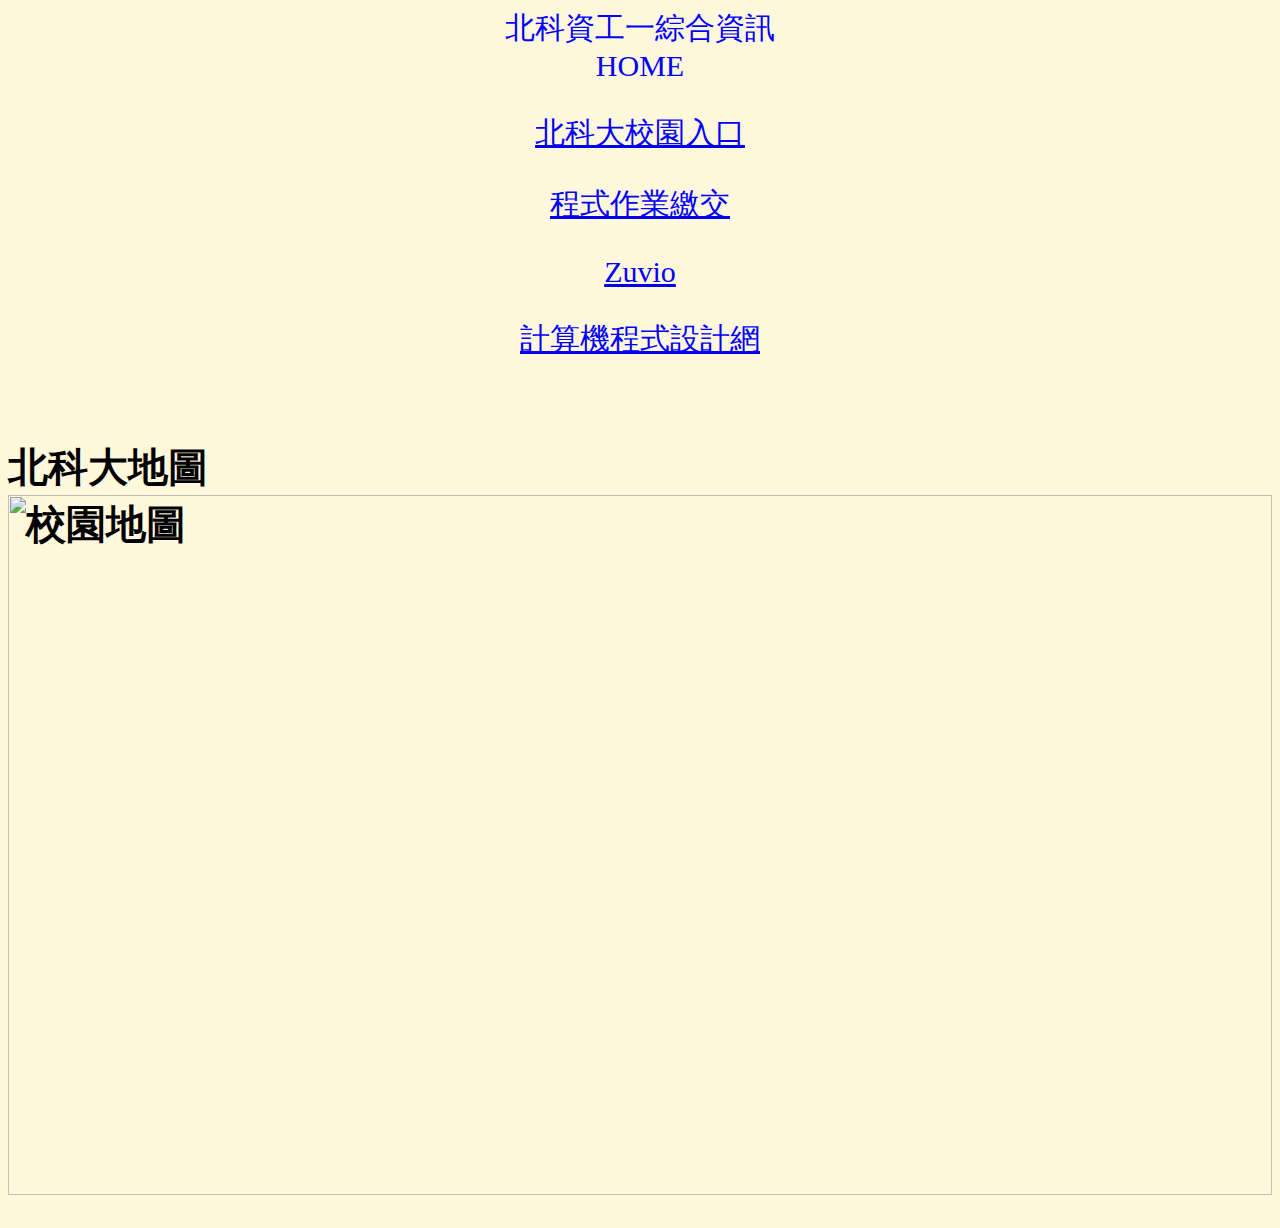
==== index.html @ 638ac4c7 "Update index.html" ====
<html>
<head>
  <title>kerueilin</title>
</head>
<body>
  <style>
  body{background-color:Cornsilk;}
  p{
    color:blue;
    font-size:30PX;
    text-align: center;
  }
  #mm{
    color:black;
    font-size:40px;
    text-align: left;
  }

  </style>
<p>北科資工一綜合資訊<br>HOME</p>
<a href="https://nportal.ntut.edu.tw/index.do?thetime=1599730672299"target="_blank"><p>北科大校園入口</p></a>
<a href="https://140.124.184.228/upload/Login"target="_blank"><p>程式作業繳交</p><a>
<a href="https://irs.zuvio.com.tw/"target="_blank"><p>Zuvio</p><a>
<a href="https://myweb.ntut.edu.tw/~jykuo/pd1091.html"target="_blank"><p>計算機程式設計網</p><a>

<h2 id="mm"><br>北科大地圖
<img src="https://lh3.googleusercontent.com/d/1_U0SQkon9v7F56mmL-is5pULBh6xdJmw"alt="校園地圖"style="width: 100%;height:700px;">
</h2>


</body>
</html>
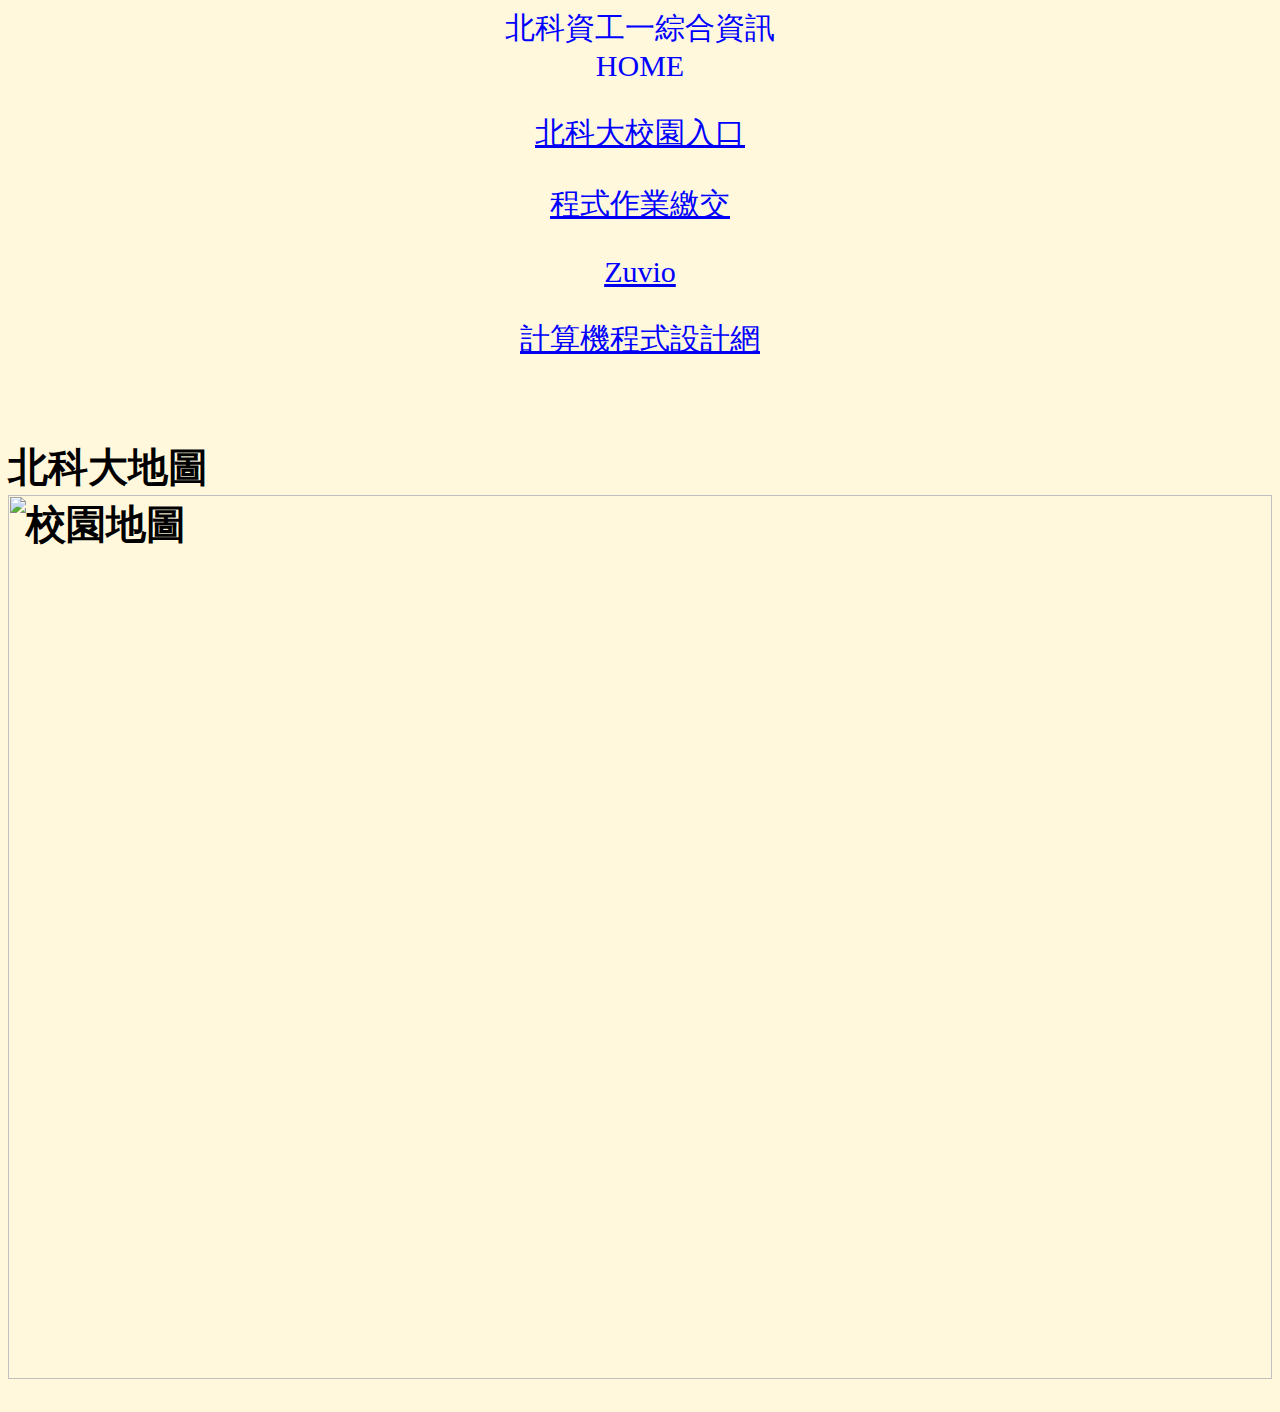
==== commit afafb586: "Update index.html" ====
--- a/index.html
+++ b/index.html
@@ -24,7 +24,7 @@
 <a href="https://myweb.ntut.edu.tw/~jykuo/pd1091.html"target="_blank"><p>計算機程式設計網</p><a>
 
 <h2 id="mm"><br>北科大地圖
-<img src="https://lh3.googleusercontent.com/d/1_U0SQkon9v7F56mmL-is5pULBh6xdJmw"alt="校園地圖"style="width: 100%;height:700px;">
+<img src="https://lh3.googleusercontent.com/d/1_U0SQkon9v7F56mmL-is5pULBh6xdJmw"alt="校園地圖"style="width: 100%;">
 </h2>
 
 
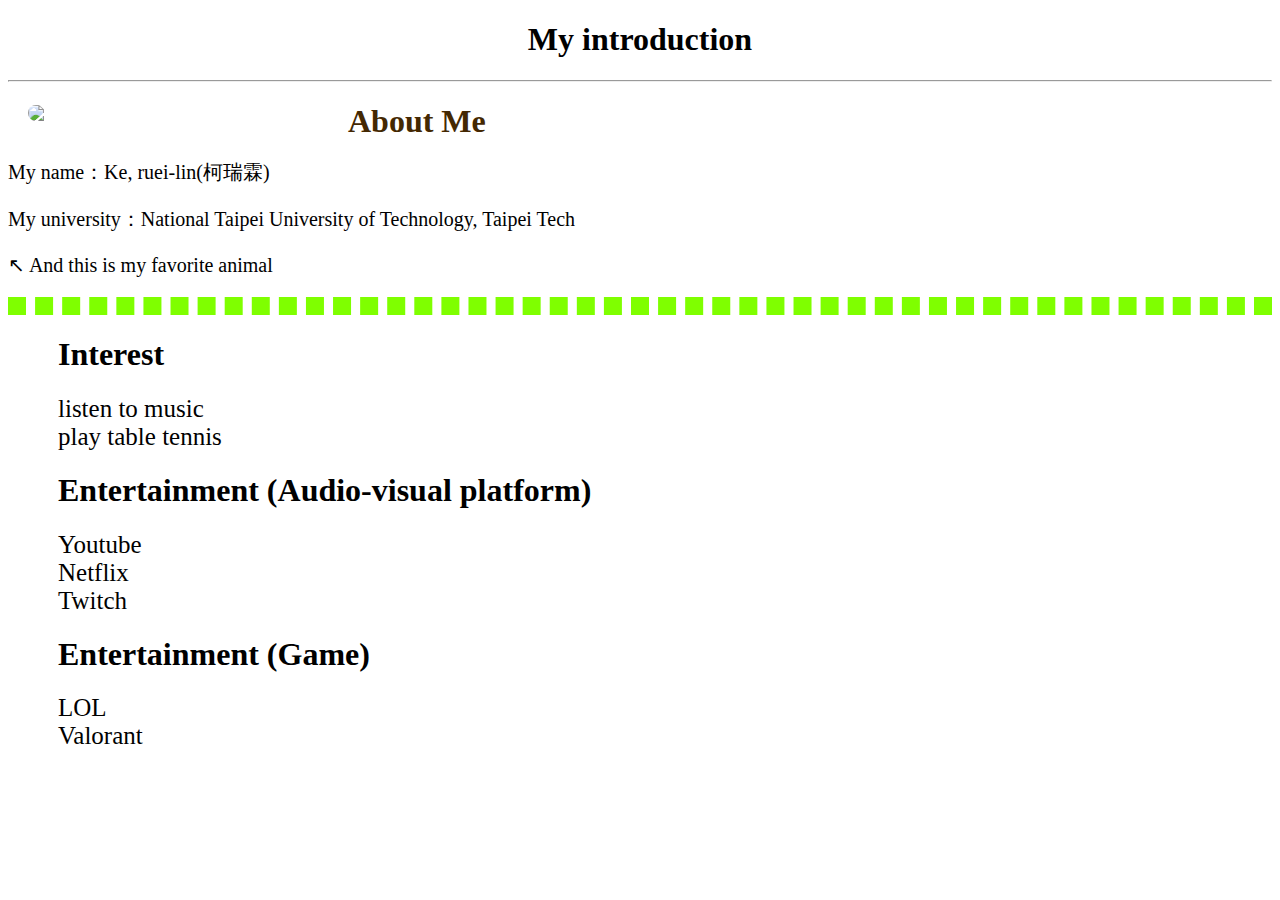
==== commit f7e5b767: "Update index.html" ====
--- a/index.html
+++ b/index.html
@@ -1,32 +1,50 @@
+<!DOCTYPE html>
 <html>
-<head>
-  <title>kerueilin</title>
-</head>
-<body>
-  <style>
-  body{background-color:Cornsilk;}
-  p{
-    color:blue;
-    font-size:30PX;
-    text-align: center;
-  }
-  #mm{
-    color:black;
-    font-size:40px;
-    text-align: left;
-  }
-
-  </style>
-<p>北科資工一綜合資訊<br>HOME</p>
-<a href="https://nportal.ntut.edu.tw/index.do?thetime=1599730672299"target="_blank"><p>北科大校園入口</p></a>
-<a href="https://140.124.184.228/upload/Login"target="_blank"><p>程式作業繳交</p><a>
-<a href="https://irs.zuvio.com.tw/"target="_blank"><p>Zuvio</p><a>
-<a href="https://myweb.ntut.edu.tw/~jykuo/pd1091.html"target="_blank"><p>計算機程式設計網</p><a>
-
-<h2 id="mm"><br>北科大地圖
-<img src="https://lh3.googleusercontent.com/d/1_U0SQkon9v7F56mmL-is5pULBh6xdJmw"alt="校園地圖"style="width: 100%;">
-</h2>
-
-
-</body>
+    <head>
+        <meta name="viewport" content="width=device-width, initial-scale=1.0, minimum-scale=0.5, maximum-scale=2.0, user-scalable=yes" />
+        <meta charse="UTF-8"/>
+        <title>my webpage</title>
+        <style>
+            body{
+                background-image: url("koalatransparent.png");
+                background-repeat: no-repeat;
+                background-attachment: fixed;
+                background-size:cover;
+            }
+            p{
+                white-space: nowrap;
+            }
+            .img1{
+                width: 310px;
+                float:left;
+                margin:15px 10px 0px 20px;
+                border-radius: 15px;
+            }
+            .m{
+                font-size: 20px;
+            }
+            .str{
+                font-size: 25px;
+                margin:0px 50px;
+            }
+        </style>
+    </head>
+    <body>
+        <h1 style="text-align:center">My introduction</h2>
+        <hr/>
+        <img class="img1"src="koala.jpg"></img>
+        <h1 style="color:rgb(68, 40, 2)">
+            About Me
+        </h1>
+        <p class="m"style="margin-top:-3px">My name：Ke, ruei-lin(柯瑞霖)</p>
+        <p class="m">My university：National Taipei University of Technology, Taipei Tech </p>
+        <p class="m">↖ And this is my favorite animal</p>
+        <hr style="border:chartreuse 9px dashed;"/>
+        <h1 style="margin-left:50px;">Interest</h1>
+        <p class='str'>listen to music<br/>play table tennis</p>
+        <h1 style="margin-left:50px;">Entertainment (Audio-visual platform)</h1>
+        <p class="str">Youtube<br/>Netflix<br/>Twitch</p>
+        <h1 style="margin-left:50px;">Entertainment (Game)</h1>
+        <p class="str">LOL<br/>Valorant</p>
+    </body>
 </html>
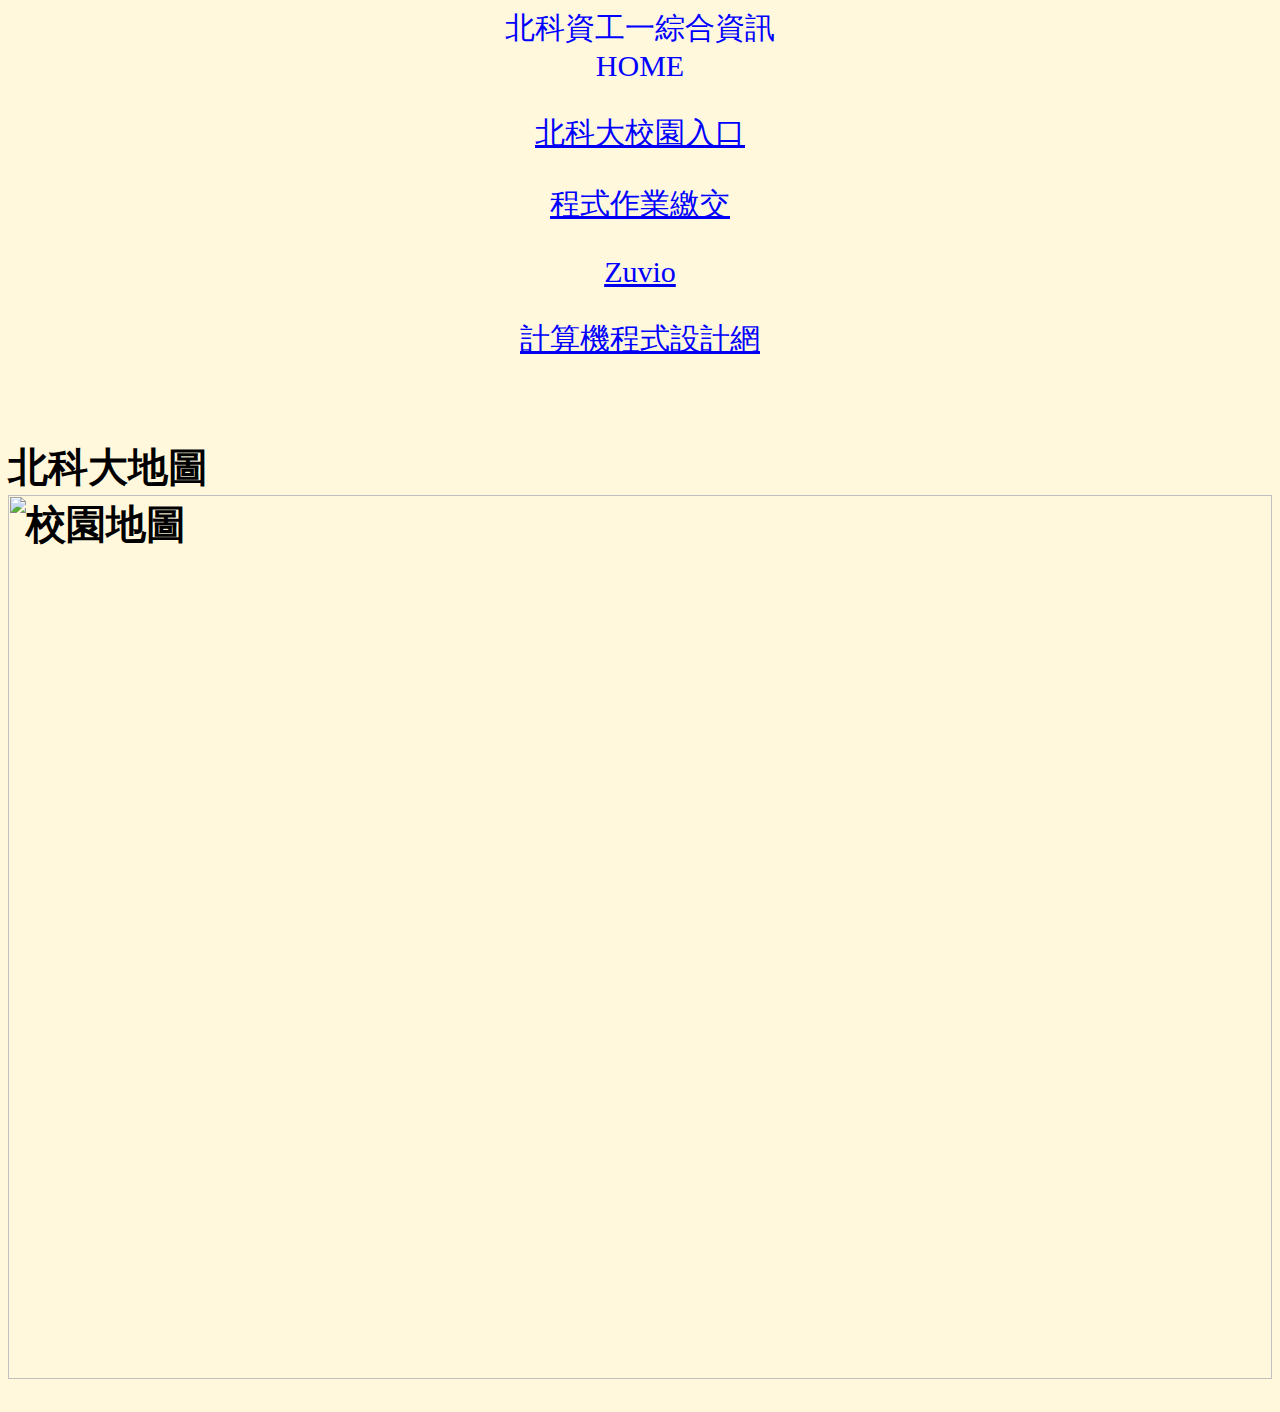
==== commit e64b28db: "Update index.html" ====
--- a/index.html
+++ b/index.html
@@ -1,50 +1,32 @@
-<!DOCTYPE html>
 <html>
-    <head>
-        <meta name="viewport" content="width=device-width, initial-scale=1.0, minimum-scale=0.5, maximum-scale=2.0, user-scalable=yes" />
-        <meta charse="UTF-8"/>
-        <title>my webpage</title>
-        <style>
-            body{
-                background-image: url("koalatransparent.png");
-                background-repeat: no-repeat;
-                background-attachment: fixed;
-                background-size:cover;
-            }
-            p{
-                white-space: nowrap;
-            }
-            .img1{
-                width: 310px;
-                float:left;
-                margin:15px 10px 0px 20px;
-                border-radius: 15px;
-            }
-            .m{
-                font-size: 20px;
-            }
-            .str{
-                font-size: 25px;
-                margin:0px 50px;
-            }
-        </style>
-    </head>
-    <body>
-        <h1 style="text-align:center">My introduction</h2>
-        <hr/>
-        <img class="img1"src="koala.jpg"></img>
-        <h1 style="color:rgb(68, 40, 2)">
-            About Me
-        </h1>
-        <p class="m"style="margin-top:-3px">My name：Ke, ruei-lin(柯瑞霖)</p>
-        <p class="m">My university：National Taipei University of Technology, Taipei Tech </p>
-        <p class="m">↖ And this is my favorite animal</p>
-        <hr style="border:chartreuse 9px dashed;"/>
-        <h1 style="margin-left:50px;">Interest</h1>
-        <p class='str'>listen to music<br/>play table tennis</p>
-        <h1 style="margin-left:50px;">Entertainment (Audio-visual platform)</h1>
-        <p class="str">Youtube<br/>Netflix<br/>Twitch</p>
-        <h1 style="margin-left:50px;">Entertainment (Game)</h1>
-        <p class="str">LOL<br/>Valorant</p>
-    </body>
+<head>
+  <title>kerueilin</title>
+  <meta name="viewport" content="width=device-width, initial-scale=1.0">
+</head>
+<body>
+  <style>
+  body{background-color:Cornsilk;}
+  p{
+    color:blue;
+    font-size:30PX;
+    text-align: center;
+  }
+  #mm{
+    color:black;
+    font-size:40px;
+    text-align: left;
+  }
+
+  </style>
+<p>北科資工一綜合資訊<br>HOME</p>
+<a href="https://nportal.ntut.edu.tw/index.do?thetime=1599730672299"target="_blank"><p>北科大校園入口</p></a>
+<a href="https://140.124.184.228/upload/Login"target="_blank"><p>程式作業繳交</p><a>
+<a href="https://irs.zuvio.com.tw/"target="_blank"><p>Zuvio</p><a>
+<a href="https://myweb.ntut.edu.tw/~jykuo/pd1091.html"target="_blank"><p>計算機程式設計網</p><a>
+
+<h2 id="mm"><br>北科大地圖
+<img src="https://lh3.googleusercontent.com/d/1_U0SQkon9v7F56mmL-is5pULBh6xdJmw"alt="校園地圖"style="width: 100%;">
+</h2>
+
+</body>
 </html>
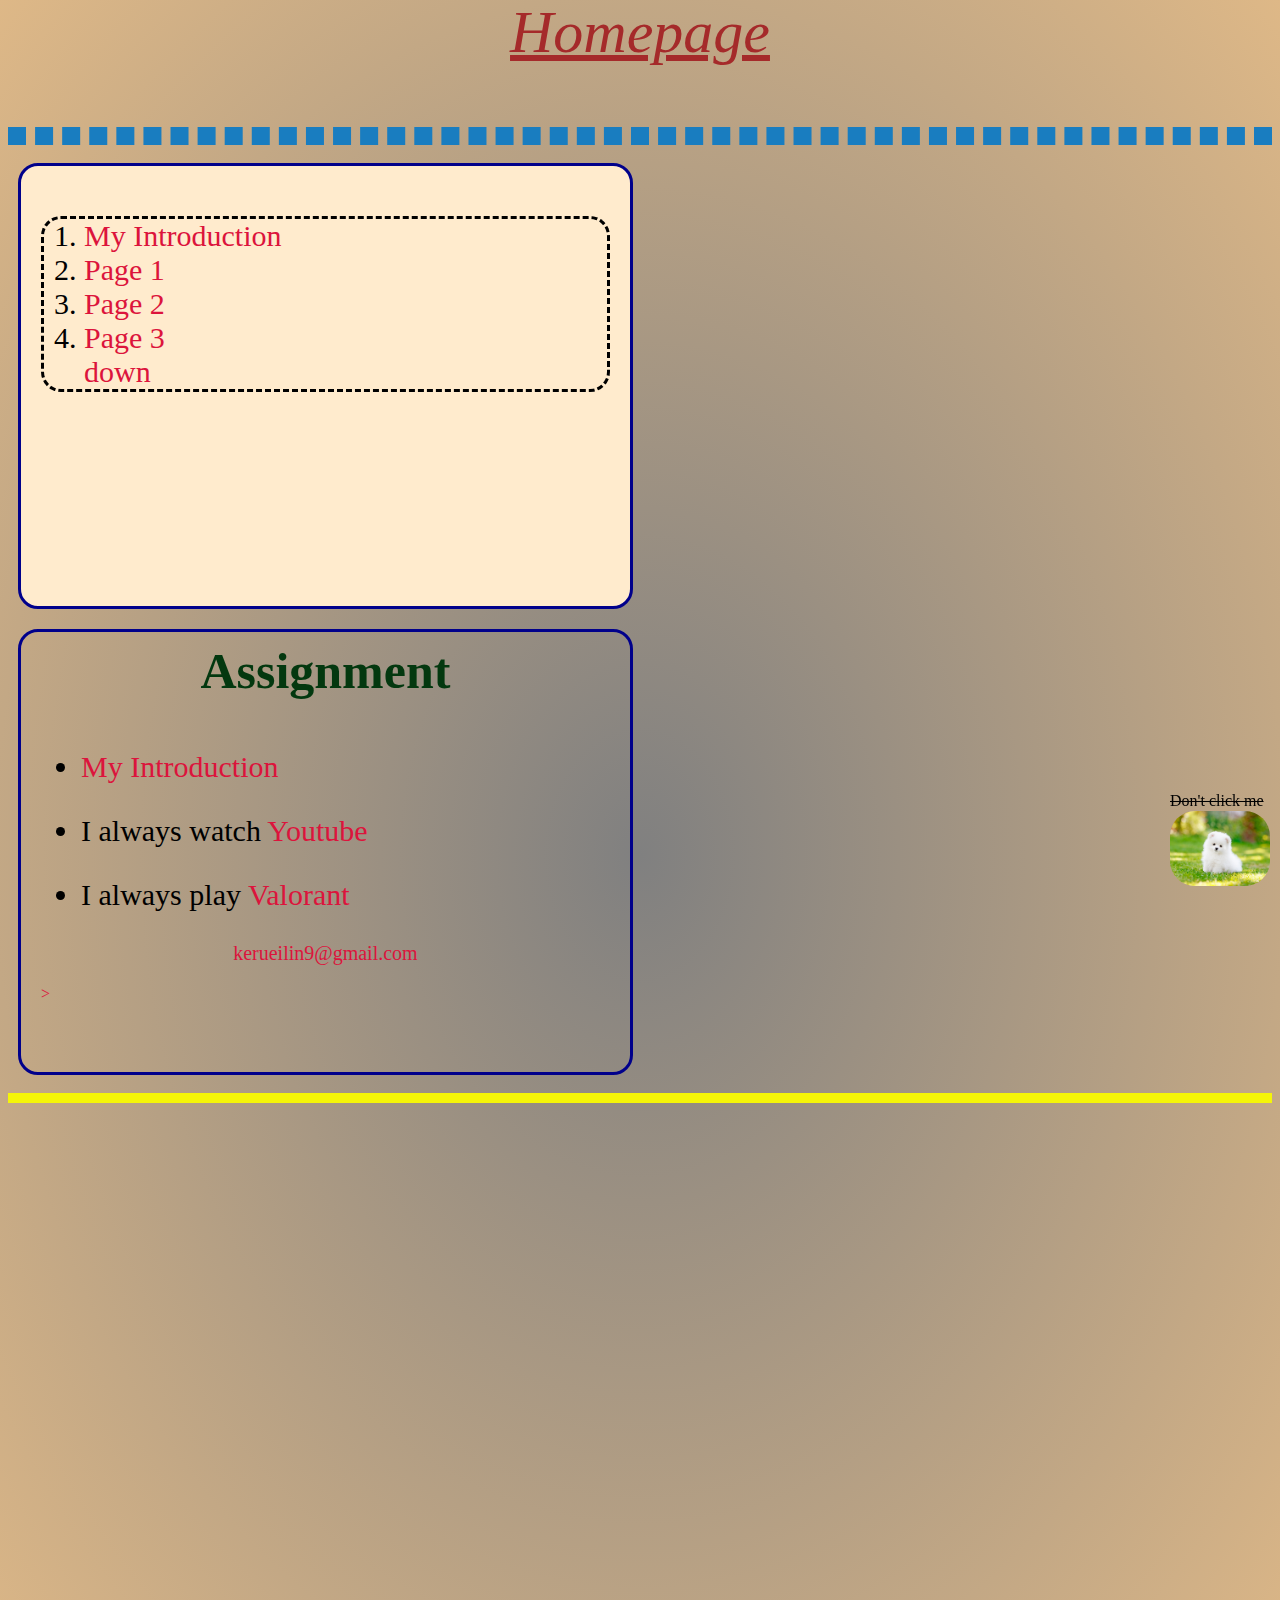
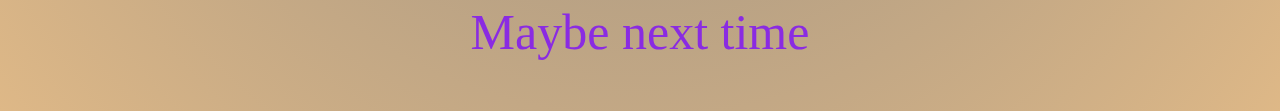
==== commit f7cd63b0: "1" ====
--- a/index.html
+++ b/index.html
@@ -1,32 +1,38 @@
+<!DOCTYPE HTML>
 <html>
-<head>
-  <title>kerueilin</title>
-  <meta name="viewport" content="width=device-width, initial-scale=1.0">
-</head>
-<body>
-  <style>
-  body{background-color:Cornsilk;}
-  p{
-    color:blue;
-    font-size:30PX;
-    text-align: center;
-  }
-  #mm{
-    color:black;
-    font-size:40px;
-    text-align: left;
-  }
-
-  </style>
-<p>北科資工一綜合資訊<br>HOME</p>
-<a href="https://nportal.ntut.edu.tw/index.do?thetime=1599730672299"target="_blank"><p>北科大校園入口</p></a>
-<a href="https://140.124.184.228/upload/Login"target="_blank"><p>程式作業繳交</p><a>
-<a href="https://irs.zuvio.com.tw/"target="_blank"><p>Zuvio</p><a>
-<a href="https://myweb.ntut.edu.tw/~jykuo/pd1091.html"target="_blank"><p>計算機程式設計網</p><a>
-
-<h2 id="mm"><br>北科大地圖
-<img src="https://lh3.googleusercontent.com/d/1_U0SQkon9v7F56mmL-is5pULBh6xdJmw"alt="校園地圖"style="width: 100%;">
-</h2>
-
-</body>
-</html>
+    <head>
+        <meta name="viewport" content="width=device-width, initial-scale=1.0, minimum-scale=0.5, maximum-scale=2.0, user-scalable=yes" />
+        <meta charse="UTF-8"/>
+        <link rel="stylesheet" href="style.css"/>
+        <title>homepage</title>
+    </head>
+    <body>
+        <p class="title1">Homepage</p>
+        <hr style="border:rgb(25, 125, 192) 9px dashed;"/>      
+        <div style="background-color:blanchedalmond;" id='Div1'>
+            <ol>
+                <li><a href="child/test.html" target="_blank">My Introduction</a></li>
+                <li><a href="child/1.html" target="_blank">Page 1</a></li>
+                <li><a href="child/2.html" target="_blank">Page 2</a></li>
+                <li><a href="child/3.html" target="_blank">Page 3</a></li>
+                <il><a href="#next">down</a>
+            </ol>
+        </div>
+        <div id='Div1'>
+            <p class="title2" id='next'>Assignment</p>
+            <div style="position:fixed;bottom:10px;right:10px">
+                <p><del>Don't click me</del></p>
+                <a href="https://www.youtube.com/watch?v=09y0tPAeLG0&ab_channel=%E5%B0%8FMic" target="_blank"><addr title="阿偉你在哪"><img src="dog.jpg" style="width:100px; border-radius:25px; margin-top: -15px;" alt="阿偉你在哪"/></addr></a>
+            </div>
+            <ul>
+                <li><a href="child/test.html" target="_blank">My Introduction</a></li>
+                <li><p>I always watch <a target="_blank" href="https://youtube.com">Youtube</a></p></li>
+                <li><p>I always play <a target="_blank" href="https://playvalorant.com/zh-tw/">Valorant</a></p></li>
+            </ul>
+            <a target="_blank" href="https://mail.google.com/mail/u/0/?ogbl#inbox"><p style="text-align:center; font-size: 20px;">kerueilin9@gmail.com</p>></a>
+        </div>
+        <div style='clear:both;'></div>
+        <hr style="border:rgb(245, 245, 8) 5px solid"/>
+        <p style="margin-top:500px;color:blueviolet; font-size:50px; text-align: center;">Maybe next time</p>
+    </body>
+</html>--- a/style.css
+++ b/style.css
@@ -0,0 +1,48 @@
+body{
+    background: radial-gradient(ellipse,gray,burlywood);
+}
+a:link , a:visited{
+    color:crimson;
+    background-color:transparent;
+    text-decoration:none;
+}
+a:hover , a:active{
+    color:rgb(94, 4, 22);
+    text-decoration:none; 
+}
+.p1{
+    font-size:20px;
+}
+.title1{
+    margin-top: -10px;
+    font-size:60px;
+    color:brown;
+    text-align: center;
+    font-style:italic;
+    text-decoration: underline;
+}
+.title2{
+    margin-top: -10px;
+    font-size:50px;
+    color:rgb(3, 56, 15);
+    text-align: center;
+    font-weight: bold;
+}
+ol,li{
+    font-size:30px;
+    
+}
+ol{
+    border: 10px dashed black;
+    border-width:medium;
+    border-radius: 20px;
+}
+#Div1{
+    width:45%;
+    height:400px;
+    padding:20px;
+    margin:10px;
+    border:darkblue solid 3px;
+    border-radius: 20px ;
+    float:left;
+}
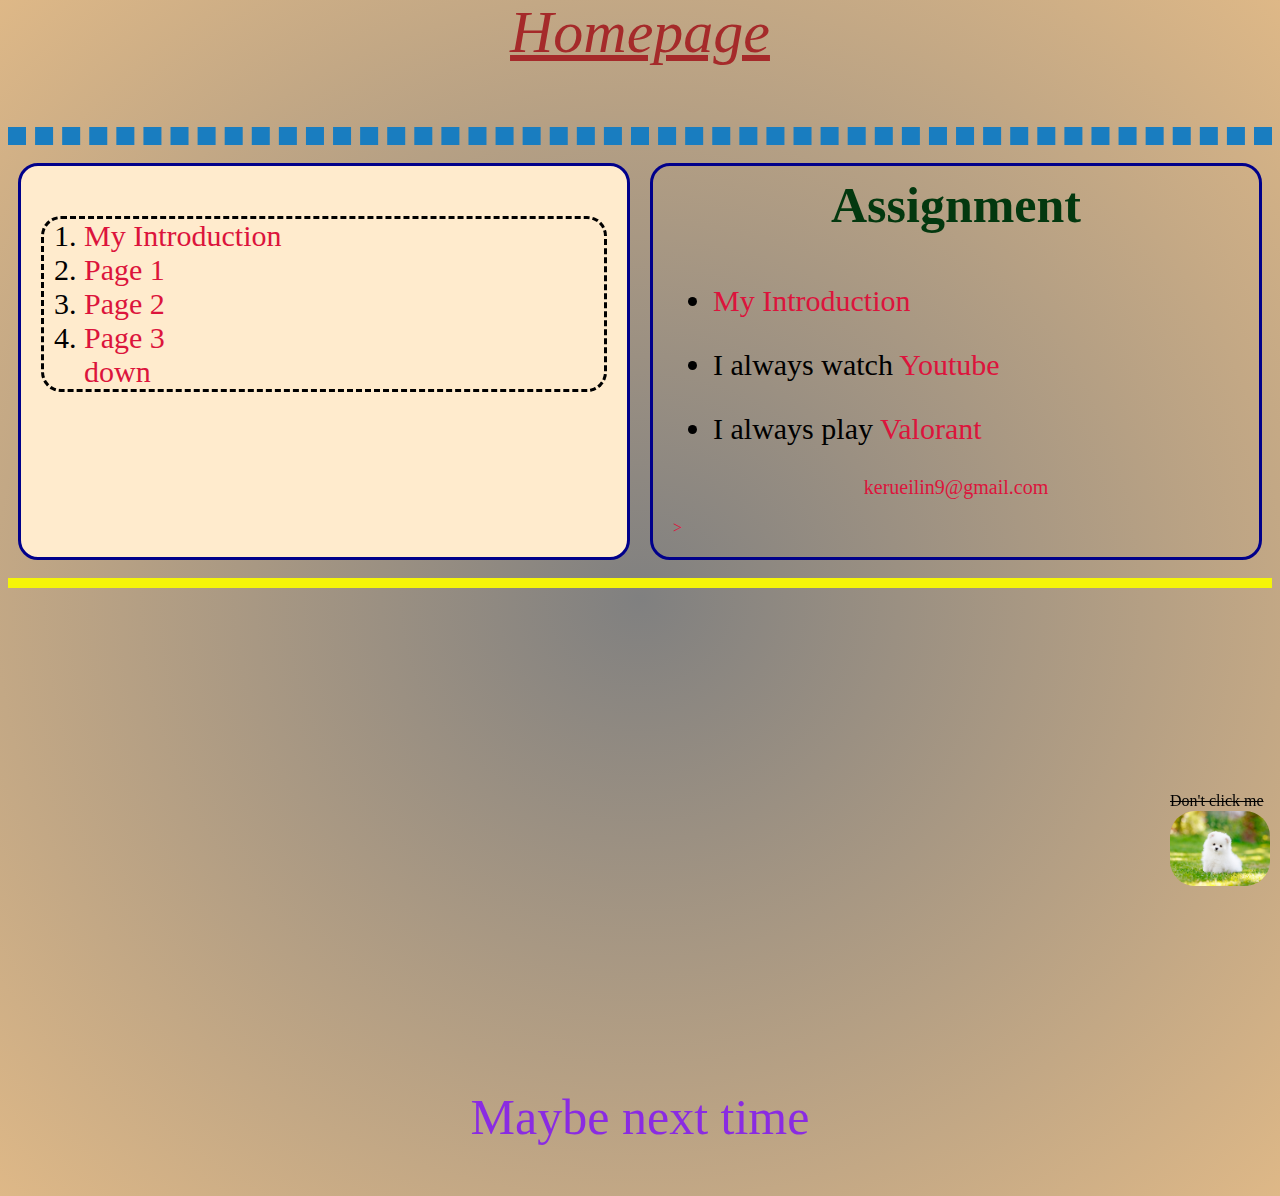
==== commit 96740693: "1" ====
--- a/index.html
+++ b/index.html
@@ -8,8 +8,9 @@
     </head>
     <body>
         <p class="title1">Homepage</p>
-        <hr style="border:rgb(25, 125, 192) 9px dashed;"/>      
-        <div style="background-color:blanchedalmond;" id='Div1'>
+        <hr style="border:rgb(25, 125, 192) 9px dashed;"/>    
+        <div class="group">
+            <div id='Div1' style="background-color:blanchedalmond;">
             <ol>
                 <li><a href="child/test.html" target="_blank">My Introduction</a></li>
                 <li><a href="child/1.html" target="_blank">Page 1</a></li>
@@ -17,20 +18,22 @@
                 <li><a href="child/3.html" target="_blank">Page 3</a></li>
                 <il><a href="#next">down</a>
             </ol>
-        </div>
-        <div id='Div1'>
-            <p class="title2" id='next'>Assignment</p>
-            <div style="position:fixed;bottom:10px;right:10px">
-                <p><del>Don't click me</del></p>
-                <a href="https://www.youtube.com/watch?v=09y0tPAeLG0&ab_channel=%E5%B0%8FMic" target="_blank"><addr title="阿偉你在哪"><img src="dog.jpg" style="width:100px; border-radius:25px; margin-top: -15px;" alt="阿偉你在哪"/></addr></a>
             </div>
-            <ul>
-                <li><a href="child/test.html" target="_blank">My Introduction</a></li>
-                <li><p>I always watch <a target="_blank" href="https://youtube.com">Youtube</a></p></li>
-                <li><p>I always play <a target="_blank" href="https://playvalorant.com/zh-tw/">Valorant</a></p></li>
-            </ul>
-            <a target="_blank" href="https://mail.google.com/mail/u/0/?ogbl#inbox"><p style="text-align:center; font-size: 20px;">kerueilin9@gmail.com</p>></a>
-        </div>
+            <div id='Div1'>
+                <p class="title2" id='next'>Assignment</p>
+                <div style="position:fixed;bottom:10px;right:10px">
+                    <p><del>Don't click me</del></p>
+                    <a href="https://www.youtube.com/watch?v=09y0tPAeLG0&ab_channel=%E5%B0%8FMic" target="_blank"><addr title="阿偉你在哪"><img src="dog.jpg" style="width:100px; border-radius:25px; margin-top: -15px;" alt="阿偉你在哪"/></addr></a>
+                </div>
+                <ul>
+                    <li><a href="child/test.html" target="_blank">My Introduction</a></li>
+                    <li><p>I always watch <a target="_blank" href="https://youtube.com">Youtube</a></p></li>
+                    <li><p>I always play <a target="_blank" href="https://playvalorant.com/zh-tw/">Valorant</a></p></li>
+                </ul>
+                <a target="_blank" href="https://mail.google.com/mail/u/0/?ogbl#inbox"><p style="text-align:center; font-size: 20px;">kerueilin9@gmail.com</p>></a>
+            </div>
+        </div>  
+        
         <div style='clear:both;'></div>
         <hr style="border:rgb(245, 245, 8) 5px solid"/>
         <p style="margin-top:500px;color:blueviolet; font-size:50px; text-align: center;">Maybe next time</p>
--- a/style.css
+++ b/style.css
@@ -37,12 +37,32 @@
     border-width:medium;
     border-radius: 20px;
 }
+
+#group{
+    max-width: 1400px;
+    margin:auto;
+}
+
 #Div1{
-    width:45%;
-    height:400px;
     padding:20px;
+    width: 80%;
     margin:10px;
     border:darkblue solid 3px;
     border-radius: 20px ;
     float:left;
 }
+
+
+@media screen and (min-width:768px) {
+    .group{
+        display: flex;
+    }
+    .group #Div1{
+        width: 50%;
+        padding:20px;
+        margin:10px;
+        border:darkblue solid 3px;
+        border-radius: 20px ;
+        float:left;
+    }
+}
